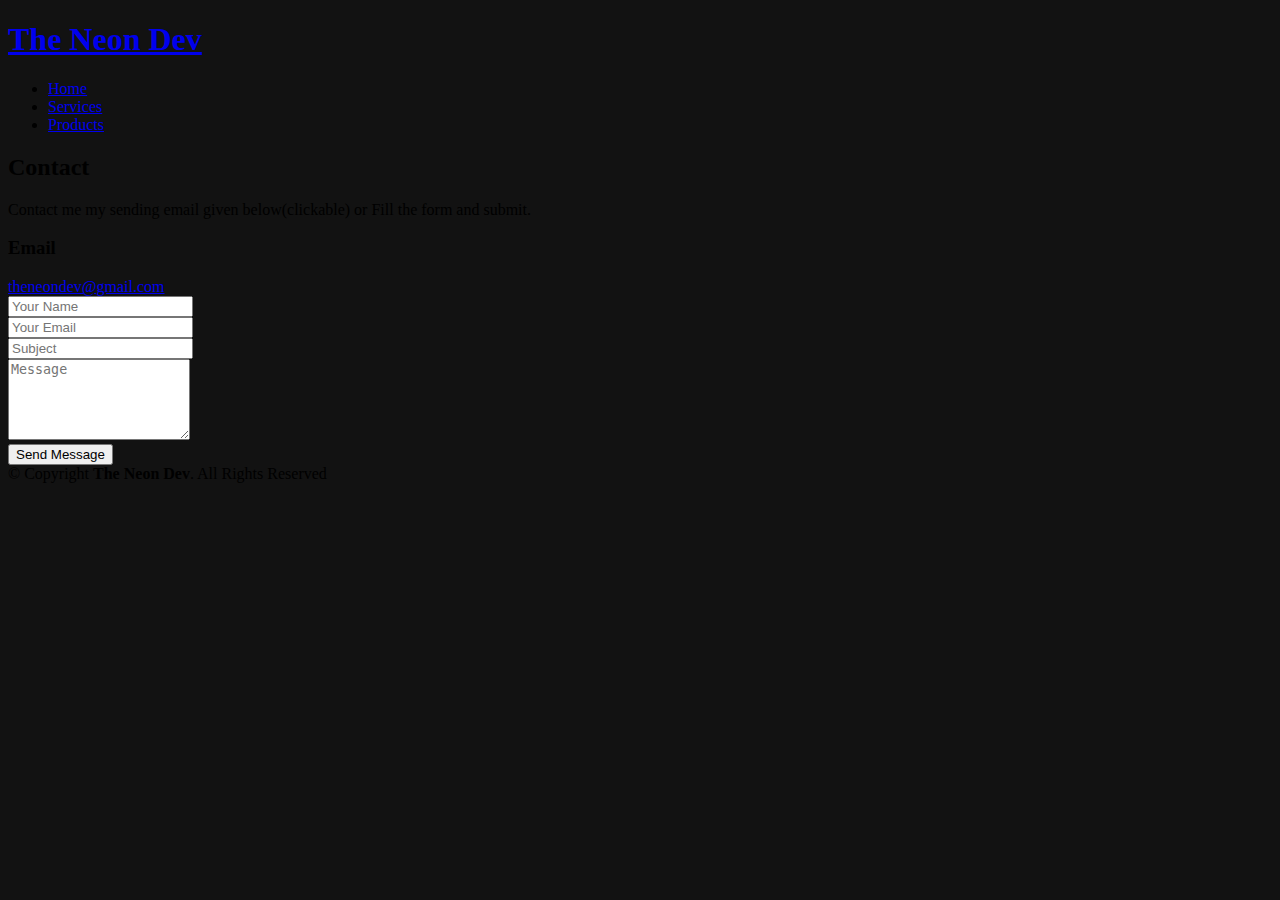
==== contact.html @ 3e9ec2cb "improved design" ====
<!DOCTYPE html>
<html lang="en">
  <head>
    <meta charset="utf-8" />
    <meta content="width=device-width, initial-scale=1.0" name="viewport" />

    <title>Contact</title>
    <meta content="" name="description" />
    <meta content="" name="keywords" />

    <!-- Favicons -->
    <link href="assets/img/favicon.png" rel="icon" />
    <link href="assets/img/apple-touch-icon.png" rel="apple-touch-icon" />

    <!-- Google Fonts -->
    <link
      href="https://fonts.googleapis.com/css?family=Open+Sans:300,300i,400,400i,600,600i,700,700i|Raleway:300,300i,400,400i,500,500i,600,600i,700,700i|Poppins:300,300i,400,400i,500,500i,600,600i,700,700i"
      rel="stylesheet"
    />

    <!-- Vendor CSS Files -->
    <link href="assets/vendor/aos/aos.css" rel="stylesheet" />
    <link
      href="assets/vendor/bootstrap/css/bootstrap.min.css"
      rel="stylesheet"
    />
    <link
      href="assets/vendor/bootstrap-icons/bootstrap-icons.css"
      rel="stylesheet"
    />
    <link href="assets/vendor/boxicons/css/boxicons.min.css" rel="stylesheet" />
    <link
      href="assets/vendor/glightbox/css/glightbox.min.css"
      rel="stylesheet"
    />
    <link href="assets/vendor/swiper/swiper-bundle.min.css" rel="stylesheet" />

    <!--CSS File -->
    <link href="assets/css/style.css" rel="stylesheet" />
    <link rel="stylesheet" href="assets/css/custom.css" />
  </head>
  <body style="background-color: #121212">
    <!-- ======= Header ======= -->
    <header id="header" class="fixed-top header-transparent">
      <div class="container d-flex align-items-center justify-content-between">
        <div class="logo">
          <h1 class="text-light">
            <a href="index.html"><span>The Neon Dev</span></a>
          </h1>
          <!-- Uncomment below if you prefer to use an image logo -->
          <!-- <a href="index.html"><img src="assets/img/logo.png" alt="" class="img-fluid"></a>-->
        </div>

        <nav id="navbar" class="navbar">
          <ul>
            <li>
              <a class="nav-link scrollto active" href="index.html">Home</a>
            </li>
            <li>
              <a class="nav-link scrollto" href="index.html#services"
                >Services</a
              >
            </li>
            <li>
              <a class="nav-link scrollto" href="index.html#portfolio"
                >Products</a
              >
            </li>
          </ul>
          <i class="bi bi-list mobile-nav-toggle"></i>
        </nav>
        <!-- .navbar -->
      </div>
    </header>
    <!-- End Header -->

    <main id="main">
      <!-- ======= Contact Section =======  -->

      <section id="contact" class="contact section-bg">
        <div class="container" data-aos="fade-up">
          <div class="section-title">
            <h2>Contact</h2>
            <p id="PContact-t">
              Contact me my sending email given below(clickable) or Fill the
              form and submit.
            </p>
          </div>

          <div class="row justify-content-center">
            <div class="col-lg-3 col-md-6">
              <div class="info-box mb-4">
                <i class="bx bx-envelope"></i>
                <h3 id="PContact">Email</h3>
                <a href="mailto:theneondev@gmail.com" id="PContact"
                  >theneondev@gmail.com</a
                >
              </div>
            </div>
          </div>

          <div class="row justify-content-center">
            <div class="col-md-8">
              <form
                action="https://api.web3forms.com/submit"
                method="post"
                class="email-form"
              >
                <input
                  type="hidden"
                  name="apikey"
                  value="3ccc0ac6-bb37-4a5a-ae62-5e3f9e2678a1"
                />

                <div class="row">
                  <div class="form-group mt-3 text-center">
                    <input
                      type="text"
                      name="name"
                      id="name"
                      placeholder="Your Name"
                      required
                    />
                  </div>
                  <div class="form-group mt-3 text-center">
                    <input
                      type="email"
                      name="email"
                      id="email"
                      placeholder="Your Email"
                      required
                    />
                  </div>
                </div>
                <div class="form-group mt-3 text-center">
                  <input
                    type="text"
                    name="subject"
                    id="subject"
                    placeholder="Subject"
                    required
                  />
                </div>
                <div class="form-group mt-3 mb-3 text-center">
                  <textarea
                    name="message"
                    rows="5"
                    placeholder="Message"
                    required
                  ></textarea>
                </div>

                <input
                  type="hidden"
                  name="redirect"
                  value="https://web3forms.com/success"
                />

                <div class="text-center">
                  <button type="submit">Send Message</button>
                </div>
              </form>
            </div>
          </div>
        </div>
      </section>
      <!--End Contact Section -->
    </main>

    <!-- ======= Footer ======= -->
    <footer id="footer">
      <div class="container">
        <div class="copyright">
          &copy; Copyright <strong><span>The Neon Dev</span></strong
          >. All Rights Reserved
        </div>
      </div>
    </footer>
    <!-- End Footer -->

    <a
      href="#"
      class="back-to-top d-flex align-items-center justify-content-center"
      ><i class="bi bi-arrow-up-short"></i
    ></a>

    <!-- Vendor JS Files -->
    <script src="assets/vendor/purecounter/purecounter.js"></script>
    <script src="assets/vendor/aos/aos.js"></script>
    <script src="assets/vendor/bootstrap/js/bootstrap.bundle.min.js"></script>
    <script src="assets/vendor/glightbox/js/glightbox.min.js"></script>
    <script src="assets/vendor/isotope-layout/isotope.pkgd.min.js"></script>
    <script src="assets/vendor/swiper/swiper-bundle.min.js"></script>
    <script src="assets/vendor/php-email-form/validate.js"></script>

    <!-- Template Main JS File -->
    <script src="assets/js/main.js"></script>
  </body>
</html>
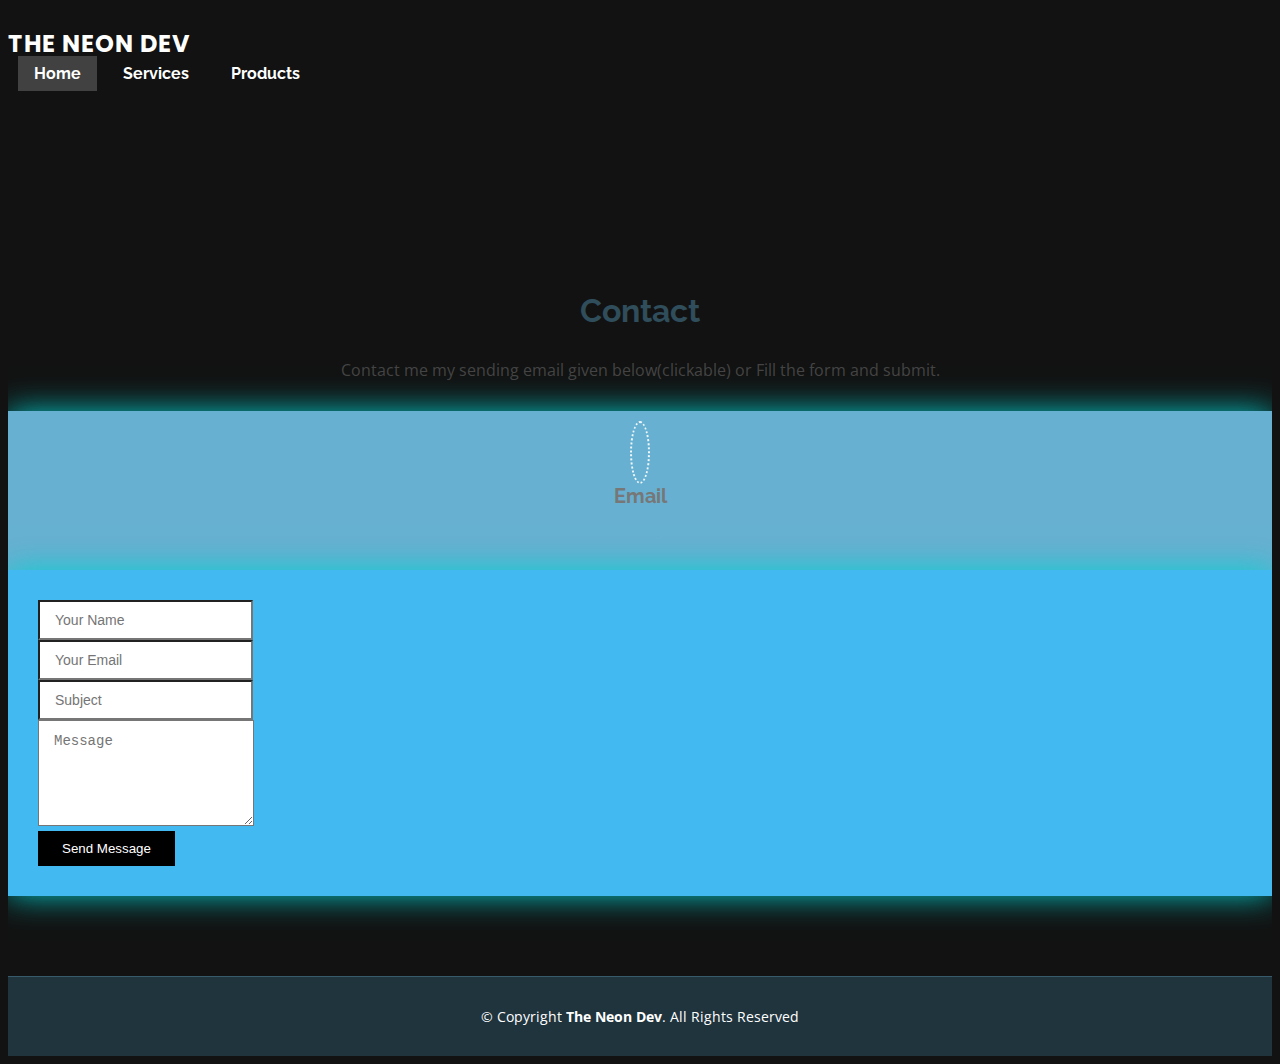
==== commit 3d098fee: "fixed contact form" ====
--- a/contact.html
+++ b/contact.html
@@ -1,199 +1,169 @@
 <!DOCTYPE html>
 <html lang="en">
-  <head>
-    <meta charset="utf-8" />
-    <meta content="width=device-width, initial-scale=1.0" name="viewport" />
 
-    <title>Contact</title>
-    <meta content="" name="description" />
-    <meta content="" name="keywords" />
+<head>
+  <meta charset="utf-8" />
+  <meta content="width=device-width, initial-scale=1.0" name="viewport" />
 
-    <!-- Favicons -->
-    <link href="assets/img/favicon.png" rel="icon" />
-    <link href="assets/img/apple-touch-icon.png" rel="apple-touch-icon" />
+  <title>Contact</title>
+  <meta content="" name="description" />
+  <meta content="" name="keywords" />
 
-    <!-- Google Fonts -->
-    <link
-      href="https://fonts.googleapis.com/css?family=Open+Sans:300,300i,400,400i,600,600i,700,700i|Raleway:300,300i,400,400i,500,500i,600,600i,700,700i|Poppins:300,300i,400,400i,500,500i,600,600i,700,700i"
-      rel="stylesheet"
-    />
+  <!-- Favicons -->
+  <link href="assets/img/favicon.png" rel="icon" />
+  <link href="assets/img/apple-touch-icon.png" rel="apple-touch-icon" />
 
-    <!-- Vendor CSS Files -->
-    <link href="assets/vendor/aos/aos.css" rel="stylesheet" />
-    <link
-      href="assets/vendor/bootstrap/css/bootstrap.min.css"
-      rel="stylesheet"
-    />
-    <link
-      href="assets/vendor/bootstrap-icons/bootstrap-icons.css"
-      rel="stylesheet"
-    />
-    <link href="assets/vendor/boxicons/css/boxicons.min.css" rel="stylesheet" />
-    <link
-      href="assets/vendor/glightbox/css/glightbox.min.css"
-      rel="stylesheet"
-    />
-    <link href="assets/vendor/swiper/swiper-bundle.min.css" rel="stylesheet" />
+  <!-- Google Fonts -->
+  <link
+    href="https://fonts.googleapis.com/css?family=Open+Sans:300,300i,400,400i,600,600i,700,700i|Raleway:300,300i,400,400i,500,500i,600,600i,700,700i|Poppins:300,300i,400,400i,500,500i,600,600i,700,700i"
+    rel="stylesheet" />
 
-    <!--CSS File -->
-    <link href="assets/css/style.css" rel="stylesheet" />
-    <link rel="stylesheet" href="assets/css/custom.css" />
-  </head>
-  <body style="background-color: #121212">
-    <!-- ======= Header ======= -->
-    <header id="header" class="fixed-top header-transparent">
-      <div class="container d-flex align-items-center justify-content-between">
-        <div class="logo">
-          <h1 class="text-light">
-            <a href="index.html"><span>The Neon Dev</span></a>
-          </h1>
-          <!-- Uncomment below if you prefer to use an image logo -->
-          <!-- <a href="index.html"><img src="assets/img/logo.png" alt="" class="img-fluid"></a>-->
+  <!-- Vendor CSS Files -->
+  <link href="assets/vendor/aos/aos.css" rel="stylesheet" />
+  <link href="assets/vendor/bootstrap/css/bootstrap.min.css" rel="stylesheet" />
+  <link href="assets/vendor/bootstrap-icons/bootstrap-icons.css" rel="stylesheet" />
+  <link href="assets/vendor/boxicons/css/boxicons.min.css" rel="stylesheet" />
+  <link href="assets/vendor/glightbox/css/glightbox.min.css" rel="stylesheet" />
+  <link href="assets/vendor/swiper/swiper-bundle.min.css" rel="stylesheet" />
+
+  <!--CSS File -->
+  <link href="assets/css/style.css" rel="stylesheet" />
+  <link rel="stylesheet" href="assets/css/custom.css" />
+</head>
+
+<body style="background-color: #121212">
+  <!-- ======= Header ======= -->
+  <header id="header" class="fixed-top header-transparent">
+    <div class="container d-flex align-items-center justify-content-between">
+      <div class="logo">
+        <h1 class="text-light">
+          <a href="index.html"><span>The Neon Dev</span></a>
+        </h1>
+        <!-- Uncomment below if you prefer to use an image logo -->
+        <!-- <a href="index.html"><img src="assets/img/logo.png" alt="" class="img-fluid"></a>-->
+      </div>
+
+      <nav id="navbar" class="navbar">
+        <ul>
+          <li>
+            <a class="nav-link scrollto active" href="index.html">Home</a>
+          </li>
+          <li>
+            <a class="nav-link scrollto" href="index.html#services">Services</a>
+          </li>
+          <li>
+            <a class="nav-link scrollto" href="index.html#portfolio">Products</a>
+          </li>
+        </ul>
+        <i class="bi bi-list mobile-nav-toggle"></i>
+      </nav>
+      <!-- .navbar -->
+    </div>
+  </header>
+  <!-- End Header -->
+
+  <main id="main">
+    <!-- ======= Contact Section =======  -->
+
+    <section id="contact" class="contact section-bg">
+      <div class="container" data-aos="fade-up">
+        <div class="section-title">
+          <h2>Contact</h2>
+          <p id="PContact-t">
+            Contact me my sending email given below(clickable) or Fill the
+            form and submit.
+          </p>
         </div>
 
-        <nav id="navbar" class="navbar">
-          <ul>
-            <li>
-              <a class="nav-link scrollto active" href="index.html">Home</a>
-            </li>
-            <li>
-              <a class="nav-link scrollto" href="index.html#services"
-                >Services</a
-              >
-            </li>
-            <li>
-              <a class="nav-link scrollto" href="index.html#portfolio"
-                >Products</a
-              >
-            </li>
-          </ul>
-          <i class="bi bi-list mobile-nav-toggle"></i>
-        </nav>
-        <!-- .navbar -->
-      </div>
-    </header>
-    <!-- End Header -->
-
-    <main id="main">
-      <!-- ======= Contact Section =======  -->
-
-      <section id="contact" class="contact section-bg">
-        <div class="container" data-aos="fade-up">
-          <div class="section-title">
-            <h2>Contact</h2>
-            <p id="PContact-t">
-              Contact me my sending email given below(clickable) or Fill the
-              form and submit.
-            </p>
-          </div>
-
-          <div class="row justify-content-center">
-            <div class="col-lg-3 col-md-6">
-              <div class="info-box mb-4">
-                <i class="bx bx-envelope"></i>
-                <h3 id="PContact">Email</h3>
-                <a href="mailto:theneondev@gmail.com" id="PContact"
-                  >theneondev@gmail.com</a
-                >
-              </div>
-            </div>
-          </div>
-
-          <div class="row justify-content-center">
-            <div class="col-md-8">
-              <form
-                action="https://api.web3forms.com/submit"
-                method="post"
-                class="email-form"
-              >
-                <input
-                  type="hidden"
-                  name="apikey"
-                  value="3ccc0ac6-bb37-4a5a-ae62-5e3f9e2678a1"
-                />
-
-                <div class="row">
-                  <div class="form-group mt-3 text-center">
-                    <input
-                      type="text"
-                      name="name"
-                      id="name"
-                      placeholder="Your Name"
-                      required
-                    />
-                  </div>
-                  <div class="form-group mt-3 text-center">
-                    <input
-                      type="email"
-                      name="email"
-                      id="email"
-                      placeholder="Your Email"
-                      required
-                    />
-                  </div>
-                </div>
-                <div class="form-group mt-3 text-center">
-                  <input
-                    type="text"
-                    name="subject"
-                    id="subject"
-                    placeholder="Subject"
-                    required
-                  />
-                </div>
-                <div class="form-group mt-3 mb-3 text-center">
-                  <textarea
-                    name="message"
-                    rows="5"
-                    placeholder="Message"
-                    required
-                  ></textarea>
-                </div>
-
-                <input
-                  type="hidden"
-                  name="redirect"
-                  value="https://web3forms.com/success"
-                />
-
-                <div class="text-center">
-                  <button type="submit">Send Message</button>
-                </div>
-              </form>
+        <div class="row justify-content-center">
+          <div class="col-lg-3 col-md-6">
+            <div class="info-box mb-4">
+              <i class="bx bx-envelope" style="color: black;"></i>
+              <h3 id="PContact">Email</h3>
+              <a href="mailto:theneondev@gmail.com" id="PContact">theneondev@gmail.com</a>
             </div>
           </div>
         </div>
-      </section>
-      <!--End Contact Section -->
-    </main>
+      </div>
 
-    <!-- ======= Footer ======= -->
-    <footer id="footer">
-      <div class="container">
-        <div class="copyright">
-          &copy; Copyright <strong><span>The Neon Dev</span></strong
-          >. All Rights Reserved
+      <div class="row  justify-content-center">
+
+
+
+        <div class="col-md-8 text-center">
+          <form action="https://api.web3forms.com/submit" method="post" class="email-form">
+            <input type="hidden" name="apikey" value="3ccc0ac6-bb37-4a5a-ae62-5e3f9e2678a1">
+            <div class="row">
+              <div class="form-group">
+                <input type="text" name="name" id="name" placeholder="Your Name" required>
+              </div>
+              <div class="form-group mt-3">
+                <input type="email" name="email" id="email" placeholder="Your Email" required>
+              </div>
+              <div class="form-group mt-3">
+                <input type="text" name="subject" id="subject" placeholder="Subject" required>
+              </div>
+              <div class="form-group mt-3 mb-3">
+                <textarea name="message" rows="5" placeholder="Message" required></textarea>
+              </div>
+              <input type="hidden" name="redirect" value="https://web3forms.com/success">
+              <div class="text-center"><button type="submit">Send Message</button></div>
+          </form>
         </div>
+
       </div>
-    </footer>
-    <!-- End Footer -->
 
-    <a
-      href="#"
-      class="back-to-top d-flex align-items-center justify-content-center"
-      ><i class="bi bi-arrow-up-short"></i
-    ></a>
+      </div>
+    </section>
+    <!--End Contact Section -->
+  </main>
 
-    <!-- Vendor JS Files -->
-    <script src="assets/vendor/purecounter/purecounter.js"></script>
-    <script src="assets/vendor/aos/aos.js"></script>
-    <script src="assets/vendor/bootstrap/js/bootstrap.bundle.min.js"></script>
-    <script src="assets/vendor/glightbox/js/glightbox.min.js"></script>
-    <script src="assets/vendor/isotope-layout/isotope.pkgd.min.js"></script>
-    <script src="assets/vendor/swiper/swiper-bundle.min.js"></script>
-    <script src="assets/vendor/php-email-form/validate.js"></script>
+  <!-- ======= Footer ======= -->
+  <footer id="footer">
+    <div class="container">
+      <div class="copyright">
+        &copy; Copyright <strong><span>The Neon Dev</span></strong>. All Rights Reserved
+      </div>
+    </div>
 
-    <!-- Template Main JS File -->
-    <script src="assets/js/main.js"></script>
-  </body>
-</html>
+    </div>
+  </footer><!-- End Footer -->
+
+  <a href="#" class="back-to-top d-flex align-items-center justify-content-center"><i
+      class="bi bi-arrow-up-short"></i></a>
+
+  <!-- Vendor JS Files -->
+  <script src="assets/vendor/purecounter/purecounter.js"></script>
+  <script src="assets/vendor/aos/aos.js"></script>
+  <script src="assets/vendor/bootstrap/js/bootstrap.bundle.min.js"></script>
+  <script src="assets/vendor/glightbox/js/glightbox.min.js"></script>
+  <script src="assets/vendor/isotope-layout/isotope.pkgd.min.js"></script>
+  <script src="assets/vendor/swiper/swiper-bundle.min.js"></script>
+  <script src="assets/vendor/php-email-form/validate.js"></script>
+
+  <!-- Template Main JS File -->
+  <script src="assets/js/main.js"></script>
+
+
+</body>
+
+</footer>
+<!-- End Footer -->
+
+<a href="#" class="back-to-top d-flex align-items-center justify-content-center"><i
+    class="bi bi-arrow-up-short"></i></a>
+
+<!-- Vendor JS Files -->
+<script src="assets/vendor/purecounter/purecounter.js"></script>
+<script src="assets/vendor/aos/aos.js"></script>
+<script src="assets/vendor/bootstrap/js/bootstrap.bundle.min.js"></script>
+<script src="assets/vendor/glightbox/js/glightbox.min.js"></script>
+<script src="assets/vendor/isotope-layout/isotope.pkgd.min.js"></script>
+<script src="assets/vendor/swiper/swiper-bundle.min.js"></script>
+<script src="assets/vendor/php-email-form/validate.js"></script>
+
+<!-- Template Main JS File -->
+<script src="assets/js/main.js"></script>
+</body>
+
+</html>--- a/assets/css/style.css
+++ b/assets/css/style.css
@@ -0,0 +1,1358 @@
+/**
+* Template Name: Squadfree - v4.7.0
+* Template URL: https://bootstrapmade.com/squadfree-free-bootstrap-template-creative/
+* Author: BootstrapMade.com
+* License: https://bootstrapmade.com/license/
+*/
+
+/*--------------------------------------------------------------
+# General
+--------------------------------------------------------------*/
+body {
+  font-family: "Open Sans", sans-serif;
+  color: #444444;
+}
+
+a {
+  text-decoration: none;
+  color: #67b0d1;
+}
+
+a:hover {
+  color: #8ec4dd;
+  text-decoration: none;
+}
+
+h1, h2, h3, h4, h5, h6 {
+  font-family: "Raleway", sans-serif;
+}
+
+#main {
+  margin-top: 90px;
+}
+
+/*--------------------------------------------------------------
+# Back to top button
+--------------------------------------------------------------*/
+.back-to-top {
+  position: fixed;
+  visibility: hidden;
+  opacity: 0;
+  right: 15px;
+  bottom: 15px;
+  z-index: 998;
+  background: #67b0d1;
+  width: 40px;
+  height: 40px;
+  border-radius: 50px;
+  transition: all 0.4s;
+}
+.back-to-top i {
+  font-size: 24px;
+  color: #fff;
+  line-height: 0;
+}
+.back-to-top:hover {
+  background: #86c0da;
+  color: #fff;
+}
+.back-to-top.active {
+  visibility: visible;
+  opacity: 1;
+}
+
+/*--------------------------------------------------------------
+# Disable aos animation delay on mobile devices
+--------------------------------------------------------------*/
+@media screen and (max-width: 768px) {
+  [data-aos-delay] {
+    transition-delay: 0 !important;
+  }
+}
+/*--------------------------------------------------------------
+# Header
+--------------------------------------------------------------*/
+#header {
+  transition: all 0.5s;
+  z-index: 997;
+  transition: all 0.5s;
+  padding: 24px 0;
+  background: rgba(103, 176, 209, 0.8);
+}
+#header.header-transparent {
+  background: transparent;
+}
+#header.header-scrolled {
+  background: rgba(55, 142, 181, 0.9);
+  padding: 12px;
+}
+#header .logo h1 {
+  font-size: 24px;
+  margin: 0;
+  line-height: 1;
+  font-weight: 700;
+  letter-spacing: 1px;
+  font-family: "Poppins", sans-serif;
+  text-transform: uppercase;
+}
+#header .logo h1 a, #header .logo h1 a:hover {
+  color: #fff;
+  text-decoration: none;
+}
+#header .logo img {
+  padding: 0;
+  margin: 0;
+  max-height: 40px;
+}
+@media (max-width: 768px) {
+  #header.header-scrolled {
+    padding: 15px 0;
+  }
+}
+
+/*--------------------------------------------------------------
+# Navigation Menu
+--------------------------------------------------------------*/
+/**
+* Desktop Navigation 
+*/
+.navbar {
+  padding: 0;
+}
+.navbar ul {
+  margin: 0;
+  padding: 0;
+  display: flex;
+  list-style: none;
+  align-items: center;
+}
+.navbar li {
+  position: relative;
+}
+.navbar a, .navbar a:focus {
+  display: flex;
+  align-items: center;
+  justify-content: space-between;
+  padding: 8px 16px;
+  margin-left: 10px;
+  font-family: "Raleway", sans-serif;
+  font-size: 16px;
+  font-weight: 700;
+  color: #fff;
+  white-space: nowrap;
+  transition: 0.3s;
+}
+.navbar a i, .navbar a:focus i {
+  font-size: 12px;
+  line-height: 0;
+  margin-left: 5px;
+}
+.navbar a:hover, .navbar .active, .navbar .active:focus, .navbar li:hover > a {
+  background: rgba(255, 255, 255, 0.2);
+}
+.navbar .dropdown ul {
+  display: block;
+  position: absolute;
+  left: 10px;
+  top: calc(100% + 30px);
+  margin: 0;
+  padding: 10px 0;
+  z-index: 99;
+  opacity: 0;
+  visibility: hidden;
+  background: #fff;
+  box-shadow: 0px 0px 30px rgba(127, 137, 161, 0.25);
+  transition: 0.3s;
+}
+.navbar .dropdown ul li {
+  min-width: 200px;
+}
+.navbar .dropdown ul a {
+  padding: 10px 20px;
+  font-size: 15px;
+  text-transform: none;
+  font-weight: 600;
+  color: #2f4d5a;
+}
+.navbar .dropdown ul a i {
+  font-size: 12px;
+}
+.navbar .dropdown ul a:hover, .navbar .dropdown ul .active:hover, .navbar .dropdown ul li:hover > a {
+  color: #67b0d1;
+}
+.navbar .dropdown:hover > ul {
+  opacity: 1;
+  top: 100%;
+  visibility: visible;
+}
+.navbar .dropdown .dropdown ul {
+  top: 0;
+  left: calc(100% - 30px);
+  visibility: hidden;
+}
+.navbar .dropdown .dropdown:hover > ul {
+  opacity: 1;
+  top: 0;
+  left: 100%;
+  visibility: visible;
+}
+@media (max-width: 1366px) {
+  .navbar .dropdown .dropdown ul {
+    left: -90%;
+  }
+  .navbar .dropdown .dropdown:hover > ul {
+    left: -100%;
+  }
+}
+
+/**
+* Mobile Navigation 
+*/
+.mobile-nav-toggle {
+  color: #fff;
+  font-size: 28px;
+  cursor: pointer;
+  display: none;
+  line-height: 0;
+  transition: 0.5s;
+}
+
+@media (max-width: 991px) {
+  .mobile-nav-toggle {
+    display: block;
+  }
+
+  .navbar ul {
+    display: none;
+  }
+}
+.navbar-mobile {
+  position: fixed;
+  overflow: hidden;
+  top: 0;
+  right: 0;
+  left: 0;
+  bottom: 0;
+  background: rgba(43, 111, 142, 0.9);
+  transition: 0.3s;
+}
+.navbar-mobile .mobile-nav-toggle {
+  position: absolute;
+  top: 15px;
+  right: 15px;
+}
+.navbar-mobile ul {
+  display: block;
+  position: absolute;
+  top: 55px;
+  right: 15px;
+  bottom: 15px;
+  left: 15px;
+  padding: 10px 0;
+  background-color: #fff;
+  overflow-y: auto;
+  transition: 0.3s;
+}
+.navbar-mobile a, .navbar-mobile a:focus {
+  padding: 10px 20px;
+  font-size: 15px;
+  color: #2f4d5a;
+}
+.navbar-mobile a:hover, .navbar-mobile .active, .navbar-mobile li:hover > a {
+  color: #67b0d1;
+}
+.navbar-mobile .getstarted, .navbar-mobile .getstarted:focus {
+  margin: 15px;
+}
+.navbar-mobile .dropdown ul {
+  position: static;
+  display: none;
+  margin: 10px 20px;
+  padding: 10px 0;
+  z-index: 99;
+  opacity: 1;
+  visibility: visible;
+  background: #fff;
+  box-shadow: 0px 0px 30px rgba(127, 137, 161, 0.25);
+}
+.navbar-mobile .dropdown ul li {
+  min-width: 200px;
+}
+.navbar-mobile .dropdown ul a {
+  padding: 10px 20px;
+}
+.navbar-mobile .dropdown ul a i {
+  font-size: 12px;
+}
+.navbar-mobile .dropdown ul a:hover, .navbar-mobile .dropdown ul .active:hover, .navbar-mobile .dropdown ul li:hover > a {
+  color: #67b0d1;
+}
+.navbar-mobile .dropdown > .dropdown-active {
+  display: block;
+}
+
+/*--------------------------------------------------------------
+# Hero Section
+--------------------------------------------------------------*/
+#hero {
+  width: 100%;
+  height: 100vh;
+  background: linear-gradient(rgba(55, 142, 181, 0.5), rgba(55, 142, 181, 0.2)), url("../img/hero-bg.jpg") top center;
+  background-size: cover;
+  position: relative;
+  margin-bottom: -90px;
+}
+#hero .hero-container {
+  position: absolute;
+  bottom: 0;
+  top: 0;
+  left: 0;
+  right: 0;
+  display: flex;
+  justify-content: center;
+  align-items: center;
+  flex-direction: column;
+  text-align: center;
+}
+#hero h1 {
+  margin: 0 0 10px 0;
+  font-size: 64px;
+  font-weight: 700;
+  line-height: 56px;
+  text-transform: uppercase;
+  color: #fff;
+  text-shadow: -1px 0 2px #2f4d5a;
+}
+#hero h2 {
+  color: #fff;
+  margin-bottom: 50px;
+  font-size: 20px;
+  text-transform: uppercase;
+  font-weight: 700;
+  text-shadow: -1px 0 2px #2f4d5a;
+}
+#hero .btn-get-started {
+  font-size: 36px;
+  display: inline-block;
+  padding: 4px 0;
+  border-radius: 50px;
+  transition: 0.3s ease-in-out;
+  margin: 10px;
+  width: 64px;
+  height: 64px;
+  text-align: center;
+  border: 2px solid #fff;
+  color: #fff;
+}
+#hero .btn-get-started:hover {
+  padding-top: 8px;
+  background: rgba(255, 255, 255, 0.15);
+}
+@media (min-width: 1024px) {
+  #hero {
+    background-attachment: fixed;
+  }
+}
+@media (max-width: 768px) {
+  #hero h1 {
+    font-size: 28px;
+    line-height: 36px;
+  }
+  #hero h2 {
+    font-size: 18px;
+    line-height: 24px;
+    margin-bottom: 30px;
+  }
+}
+
+/*--------------------------------------------------------------
+# Sections General
+--------------------------------------------------------------*/
+section {
+  padding: 60px 0;
+  overflow: hidden;
+}
+
+.section-bg {
+  background-color: #121212;
+}
+
+.section-title {
+  text-align: center;
+  padding-bottom: 30px;
+}
+.section-title h2 {
+  font-size: 32px;
+  font-weight: bold;
+  position: relative;
+  margin-bottom: 30px;
+  color: #2f4d5a;
+  z-index: 2;
+}
+.section-title h2::after {
+  content: "";
+  position: absolute;
+  left: 50%;
+  top: 50%;
+  transform: translate(-50%, -50%);
+  width: 122px;
+  height: 66px;
+  background: url(../img/section-title-bg.png) no-repeat;
+  z-index: -1;
+}
+.section-title p {
+  margin-bottom: 0;
+}
+
+/*--------------------------------------------------------------
+# Breadcrumbs
+--------------------------------------------------------------*/
+.breadcrumbs {
+  padding: 15px 0;
+  background-color: #f8fbfd;
+  min-height: 40px;
+}
+.breadcrumbs h2 {
+  font-size: 24px;
+  font-weight: 300;
+}
+.breadcrumbs ol {
+  display: flex;
+  flex-wrap: wrap;
+  list-style: none;
+  padding: 0;
+  margin: 0;
+  font-size: 14px;
+}
+.breadcrumbs ol li + li {
+  padding-left: 10px;
+}
+.breadcrumbs ol li + li::before {
+  display: inline-block;
+  padding-right: 10px;
+  color: #6c757d;
+  content: "/";
+}
+@media (max-width: 768px) {
+  .breadcrumbs .d-flex {
+    display: block !important;
+  }
+  .breadcrumbs ol {
+    display: block;
+  }
+  .breadcrumbs ol li {
+    display: inline-block;
+  }
+}
+
+/*--------------------------------------------------------------
+# Services
+--------------------------------------------------------------*/
+.services .icon-box {
+  padding: 30px;
+  position: relative;
+  background: rgb(226, 221, 221);
+  box-shadow: 0 0 29px 0 rgba(68, 88, 144, 0.12);
+  transition: all 0.3s ease-in-out;
+  border-radius: 8px;
+  z-index: 1;
+}
+.services .icon-box::before {
+  content: "";
+  position: absolute;
+  background: white;
+  right: 0;
+  left: 0;
+  bottom: 0;
+  top: 100%;
+  transition: all 0.3s;
+  z-index: -1;
+}
+.services .icon-box:hover::before {
+  background: #67b0d1;
+  top: 0;
+  border-radius: 0px;
+}
+.services .icon {
+  margin-bottom: 15px;
+}
+.services .icon i {
+  font-size: 48px;
+  line-height: 1;
+  color: #67b0d1;
+  transition: all 0.3s ease-in-out;
+}
+.services .title {
+  font-weight: 700;
+  margin-bottom: 15px;
+  font-size: 18px;
+}
+.services .title a {
+  color: #111;
+}
+.services .description {
+  font-size: 15px;
+  line-height: 28px;
+  margin-bottom: 0;
+}
+.services .icon-box:hover .title a, .services .icon-box:hover .description {
+  color: #fff;
+}
+.services .icon-box:hover .icon i {
+  color: #fff;
+}
+
+/*--------------------------------------------------------------
+# Counts
+--------------------------------------------------------------*/
+.counts {
+  padding-bottom: 30px;
+}
+.counts .count-box {
+  padding: 30px;
+  width: 100%;
+}
+.counts .count-box i {
+  display: block;
+  font-size: 44px;
+  color: #67b0d1;
+  float: left;
+  line-height: 0;
+}
+.counts .count-box span {
+  font-size: 48px;
+  line-height: 40px;
+  display: block;
+  font-weight: 700;
+  color: #2f4d5a;
+  margin-left: 60px;
+}
+.counts .count-box p {
+  padding: 15px 0 0 0;
+  margin: 0 0 0 60px;
+  font-family: "Raleway", sans-serif;
+  font-size: 14px;
+  color: #49788c;
+}
+.counts .count-box a {
+  font-weight: 600;
+  display: block;
+  margin-top: 20px;
+  color: #49788c;
+  font-size: 15px;
+  font-family: "Poppins", sans-serif;
+  transition: ease-in-out 0.3s;
+}
+.counts .count-box a:hover {
+  color: #6e9fb4;
+}
+
+/*--------------------------------------------------------------
+# Cta
+--------------------------------------------------------------*/
+.cta {
+  background: linear-gradient(rgba(103, 176, 209, 0.8), rgba(103, 176, 209, 0.8)), url("../img/cta-bg.jpg") fixed center center;
+  background-size: cover;
+  padding: 60px 0;
+}
+.cta h3 {
+  color: #fff;
+  font-size: 28px;
+  font-weight: 700;
+}
+.cta p {
+  color: #fff;
+}
+.cta .cta-btn {
+  font-family: "Raleway", sans-serif;
+  text-transform: uppercase;
+  font-weight: 500;
+  font-size: 16px;
+  letter-spacing: 1px;
+  display: inline-block;
+  padding: 8px 28px;
+  border-radius: 25px;
+  transition: 0.5s;
+  margin-top: 10px;
+  border: 2px solid rgba(255, 255, 255, 0.5);
+  color: #fff;
+}
+.cta .cta-btn:hover {
+  border-color: #fff;
+}
+
+/*--------------------------------------------------------------
+# Portfolio
+--------------------------------------------------------------*/
+.portfolio .portfolio-item {
+  margin-bottom: 30px;
+}
+.portfolio #portfolio-flters {
+  padding: 0;
+  margin: 0 auto 35px auto;
+  list-style: none;
+  text-align: center;
+  background: #ecf5f9;
+  border-radius: 50px;
+  padding: 2px 15px;
+}
+.portfolio #portfolio-flters li {
+  cursor: pointer;
+  display: inline-block;
+  padding: 10px 15px 8px 15px;
+  font-size: 14px;
+  font-weight: 600;
+  line-height: 1;
+  text-transform: uppercase;
+  color: #2f4d5a;
+  margin-bottom: 5px;
+  transition: all 0.3s ease-in-out;
+}
+.portfolio #portfolio-flters li:hover, .portfolio #portfolio-flters li.filter-active {
+  color: #67b0d1;
+}
+.portfolio #portfolio-flters li:last-child {
+  margin-right: 0;
+}
+.portfolio .portfolio-wrap {
+  transition: 0.3s;
+  position: relative;
+  overflow: hidden;
+  z-index: 1;
+}
+.portfolio .portfolio-wrap::before {
+  content: "";
+  background: rgba(255, 255, 255, 0.5);
+  position: absolute;
+  left: 0;
+  right: 0;
+  top: 0;
+  bottom: 0;
+  transition: all ease-in-out 0.3s;
+  z-index: 2;
+  opacity: 0;
+}
+.portfolio .portfolio-wrap .portfolio-links {
+  opacity: 1;
+  left: 0;
+  right: 0;
+  bottom: -60px;
+  z-index: 3;
+  position: absolute;
+  transition: all ease-in-out 0.3s;
+  display: flex;
+  justify-content: center;
+}
+.portfolio .portfolio-wrap .portfolio-links a {
+  color: #fff;
+  font-size: 28px;
+  text-align: center;
+  background: rgba(103, 176, 209, 0.75);
+  transition: 0.3s;
+  width: 50%;
+}
+.portfolio .portfolio-wrap .portfolio-links a:hover {
+  background: rgba(103, 176, 209, 0.95);
+}
+.portfolio .portfolio-wrap .portfolio-links a + a {
+  border-left: 1px solid #8ec4dd;
+}
+.portfolio .portfolio-wrap:hover::before {
+  top: 0;
+  left: 0;
+  right: 0;
+  bottom: 0;
+  opacity: 1;
+}
+.portfolio .portfolio-wrap:hover .portfolio-links {
+  opacity: 1;
+  bottom: 0;
+}
+
+/*--------------------------------------------------------------
+# Portfolio Details
+--------------------------------------------------------------*/
+.portfolio-details {
+  padding-top: 40px;
+}
+.portfolio-details .portfolio-details-slider img {
+  width: 100%;
+}
+.portfolio-details .portfolio-details-slider .swiper-pagination {
+  margin-top: 20px;
+  position: relative;
+}
+.portfolio-details .portfolio-details-slider .swiper-pagination .swiper-pagination-bullet {
+  width: 12px;
+  height: 12px;
+  background-color: #fff;
+  opacity: 1;
+  border: 1px solid #67b0d1;
+}
+.portfolio-details .portfolio-details-slider .swiper-pagination .swiper-pagination-bullet-active {
+  background-color: #67b0d1;
+}
+.portfolio-details .portfolio-info {
+  padding: 30px;
+  box-shadow: 0px 0 30px rgba(47, 77, 90, 0.08);
+}
+.portfolio-details .portfolio-info h3 {
+  font-size: 22px;
+  font-weight: 700;
+  margin-bottom: 20px;
+  padding-bottom: 20px;
+  border-bottom: 1px solid #eee;
+}
+.portfolio-details .portfolio-info ul {
+  list-style: none;
+  padding: 0;
+  font-size: 15px;
+}
+.portfolio-details .portfolio-info ul li + li {
+  margin-top: 10px;
+}
+.portfolio-details .portfolio-description {
+  padding-top: 30px;
+}
+.portfolio-details .portfolio-description h2 {
+  font-size: 26px;
+  font-weight: 700;
+  margin-bottom: 20px;
+}
+.portfolio-details .portfolio-description p {
+  padding: 0;
+}
+
+/*--------------------------------------------------------------
+# Testimonials
+--------------------------------------------------------------*/
+.testimonials .testimonials-carousel, .testimonials .testimonials-slider {
+  overflow: hidden;
+}
+.testimonials .testimonials-carousel, .testimonials .testimonials-slider {
+  overflow: hidden;
+}
+.testimonials .testimonial-item {
+  box-sizing: content-box;
+  text-align: center;
+  min-height: 320px;
+}
+.testimonials .testimonial-item .testimonial-img {
+  width: 90px;
+  border-radius: 50%;
+  margin: 0 auto;
+}
+.testimonials .testimonial-item h3 {
+  font-size: 18px;
+  font-weight: bold;
+  margin: 10px 0 5px 0;
+  color: #111;
+}
+.testimonials .testimonial-item h4 {
+  font-size: 14px;
+  color: #999;
+  margin: 0;
+}
+.testimonials .testimonial-item .quote-icon-left, .testimonials .testimonial-item .quote-icon-right {
+  color: #d5e9f2;
+  font-size: 26px;
+}
+.testimonials .testimonial-item .quote-icon-left {
+  display: inline-block;
+  left: -5px;
+  position: relative;
+}
+.testimonials .testimonial-item .quote-icon-right {
+  display: inline-block;
+  right: -5px;
+  position: relative;
+  top: 10px;
+}
+.testimonials .testimonial-item p {
+  font-style: italic;
+  margin: 0 15px 15px 15px;
+  padding: 20px;
+  background: #fff;
+  position: relative;
+  margin-bottom: 35px;
+  border-radius: 6px;
+  box-shadow: 0px 2px 15px rgba(0, 0, 0, 0.1);
+}
+.testimonials .testimonial-item p::after {
+  content: "";
+  width: 0;
+  height: 0;
+  border-top: 20px solid #fff;
+  border-right: 20px solid transparent;
+  border-left: 20px solid transparent;
+  position: absolute;
+  bottom: -20px;
+  left: calc(50% - 20px);
+}
+.testimonials .swiper-pagination {
+  margin-top: 20px;
+  position: relative;
+}
+.testimonials .swiper-pagination .swiper-pagination-bullet {
+  width: 12px;
+  height: 12px;
+  background-color: #fff;
+  opacity: 1;
+  border: 1px solid #67b0d1;
+}
+.testimonials .swiper-pagination .swiper-pagination-bullet-active {
+  background-color: #67b0d1;
+}
+
+/*--------------------------------------------------------------
+# Team
+--------------------------------------------------------------*/
+.team .member {
+  text-align: center;
+  margin-bottom: 80px;
+  position: relative;
+}
+.team .member .pic {
+  overflow: hidden;
+}
+.team .member .member-info {
+  position: absolute;
+  top: 85%;
+  left: 20px;
+  right: 20px;
+  background: #fff;
+  padding: 20px 0;
+  color: #2f4d5a;
+  box-shadow: 0px 2px 15px rgba(0, 0, 0, 0.1);
+  max-height: 95px;
+  overflow: hidden;
+  transition: max-height 0.5s ease-in-out;
+}
+.team .member:hover .member-info {
+  max-height: 300px;
+}
+.team .member h4 {
+  font-weight: 700;
+  margin-bottom: 10px;
+  font-size: 16px;
+  color: #2f4d5a;
+  position: relative;
+  padding-bottom: 10px;
+}
+.team .member h4::after {
+  content: "";
+  position: absolute;
+  display: block;
+  width: 50px;
+  height: 1px;
+  background: #b1cbd7;
+  bottom: 0;
+  left: calc(50% - 25px);
+}
+.team .member span {
+  font-style: italic;
+  display: block;
+  font-size: 13px;
+}
+.team .member .social {
+  margin-top: 15px;
+}
+.team .member .social a {
+  transition: color 0.3s;
+  color: #52869d;
+}
+.team .member .social a:hover {
+  color: #67b0d1;
+}
+.team .member .social i {
+  font-size: 16px;
+  margin: 0 2px;
+}
+@media (max-width: 992px) {
+  .team .member {
+    margin-bottom: 110px;
+  }
+}
+
+/*--------------------------------------------------------------
+# Contact
+--------------------------------------------------------------*/
+.contact {
+  padding-bottom: 80px;
+}
+.contact .info-box {
+  color: #ffffff;
+  background: #67b0d1;
+  text-align: center;
+  box-shadow: 0 0 30px rgba(3, 209, 209, 0.932);
+  padding: 20px 0 30px 0;
+}
+.contact .info-box i {
+  font-size: 32px;
+  color: #67b0d1;
+  border-radius: 50%;
+  padding: 8px;
+  border: 2px dotted #f0f7fa;
+}
+.contact .info-box h3 {
+  font-size: 20px;
+  color: #777777;
+  font-weight: 700;
+  margin: 10px 0;
+}
+.contact .info-box p {
+  padding: 0;
+  line-height: 24px;
+  font-size: 14px;
+  margin-bottom: 0;
+}
+.contact .email-form {
+  box-shadow: 0 0 30px rgba(3, 209, 209, 0.932);
+  padding: 30px;
+  background: #42baf1;
+}
+.contact .email-form .error-message {
+  display: none;
+  color: rgb(233, 12, 12);
+  background: #000000;
+  text-align: left;
+  padding: 15px;
+  font-weight: 600;
+}
+.contact .email-form .error-message br + br {
+  margin-top: 25px;
+}
+.contact .email-form .sent-message {
+  display: none;
+  color: #fff;
+  background: #18d26e;
+  text-align: center;
+  padding: 15px;
+  font-weight: 600;
+}
+.contact .email-form .loading {
+  display: none;
+  background: rgb(0, 0, 0);
+  text-align: center;
+  padding: 15px;
+}
+.contact .email-form .loading:before {
+  content: "";
+  display: inline-block;
+  border-radius: 50%;
+  width: 24px;
+  height: 24px;
+  margin: 0 10px -6px 0;
+  border: 3px solid #18d26e;
+  border-top-color: rgb(0, 0, 0);
+  -webkit-animation: animate-loading 1s linear infinite;
+  animation: animate-loading 1s linear infinite;
+}
+.contact .email-form input, .contact .email-form textarea {
+  border-radius: 0;
+  box-shadow: none;
+  font-size: 14px;
+}
+.contact .email-form input::focus, .contact .email-form textarea::focus {
+  background-color: #67b0d1;
+}
+.contact .email-form input {
+  padding: 10px 15px;
+}
+.contact .email-form textarea {
+  padding: 12px 15px;
+}
+.contact .email-form button[type=submit] {
+  background: #000000;
+  border: 0;
+  padding: 10px 24px;
+  color: rgb(255, 255, 255);
+  transition: 0.4s;
+}
+.contact .email-form button[type=submit]:hover {
+  background: #0dc4a5;
+}
+@-webkit-keyframes animate-loading {
+  0% {
+    transform: rotate(0deg);
+  }
+  100% {
+    transform: rotate(360deg);
+  }
+}
+@keyframes animate-loading {
+  0% {
+    transform: rotate(0deg);
+  }
+  100% {
+    transform: rotate(360deg);
+  }
+}
+
+/*--------------------------------------------------------------
+# Footer
+--------------------------------------------------------------*/
+#footer {
+  background: rgba(32,52,61,1);
+  padding: 0 0 30px 0;
+  color: #fff;
+  font-size: 14px;
+}
+#footer .footer-top {
+  padding: 60px 0 30px 0;
+}
+#footer .footer-top .footer-info {
+  margin-top: -90px;
+  margin-bottom: 15px;
+  background: white;
+  color: #2f4d5a;
+  border-top: 4px solid #67b0d1;
+  text-align: center;
+  padding: 30px 20px;
+}
+#footer .footer-top .footer-info h3 {
+  font-size: 24px;
+  margin: 0 0 20px 0;
+  padding: 2px 0 2px 0;
+  line-height: 1;
+  font-weight: 700;
+}
+#footer .footer-top .footer-info p {
+  font-size: 14px;
+  line-height: 24px;
+  margin-bottom: 0;
+  font-family: "Raleway", sans-serif;
+}
+#footer .footer-top .social-links a {
+  font-size: 18px;
+  display: inline-block;
+  background: #2f4d5a;
+  color: #fff;
+  line-height: 1;
+  padding: 8px 0;
+  margin-right: 4px;
+  border-radius: 50%;
+  text-align: center;
+  width: 36px;
+  height: 36px;
+  transition: 0.3s;
+}
+#footer .footer-top .social-links a:hover {
+  background: #67b0d1;
+  color: #fff;
+  text-decoration: none;
+}
+#footer .footer-top h4 {
+  font-size: 16px;
+  font-weight: 600;
+  color: #fff;
+  position: relative;
+  padding-bottom: 12px;
+}
+#footer .footer-top .footer-links {
+  margin-bottom: 30px;
+}
+#footer .footer-top .footer-links ul {
+  list-style: none;
+  padding: 0;
+  margin: 0;
+}
+#footer .footer-top .footer-links ul i {
+  padding-right: 2px;
+  color: #b5d9e9;
+  font-size: 18px;
+  line-height: 1;
+}
+#footer .footer-top .footer-links ul li {
+  padding: 10px 0;
+  display: flex;
+  align-items: center;
+}
+#footer .footer-top .footer-links ul li:first-child {
+  padding-top: 0;
+}
+#footer .footer-top .footer-links ul a {
+  color: #fff;
+  transition: 0.3s;
+  display: inline-block;
+  line-height: 1;
+}
+#footer .footer-top .footer-links ul a:hover {
+  color: #a2cfe3;
+}
+#footer .footer-top .footer-newsletter form {
+  margin-top: 30px;
+  background: #fff;
+  padding: 6px 10px;
+  position: relative;
+  border-radius: 4;
+}
+#footer .footer-top .footer-newsletter form input[type=email] {
+  border: 0;
+  padding: 4px;
+  width: calc(100% - 110px);
+}
+#footer .footer-top .footer-newsletter form input[type=submit] {
+  position: absolute;
+  top: 0;
+  right: 0;
+  bottom: 0;
+  border: 0;
+  background: none;
+  font-size: 16px;
+  padding: 0 20px;
+  background: #67b0d1;
+  color: #fff;
+  transition: 0.3s;
+  border-radius: 4;
+}
+#footer .footer-top .footer-newsletter form input[type=submit]:hover {
+  background: #409cc5;
+}
+#footer .copyright {
+  border-top: 1px solid #385b6b;
+  text-align: center;
+  padding-top: 30px;
+}
+#footer .credits {
+  padding-top: 10px;
+  text-align: center;
+  font-size: 13px;
+  color: #fff;
+}
+@media (max-width: 575px) {
+  #footer .footer-top .footer-info {
+    margin: -20px 0 30px 0;
+  }
+}
+
+footer {
+  background-image: linear-gradient(rgb(7, 34, 79),black);
+  bottom: 0;
+}
+
+.footer-content {
+  color: white;
+}
+
+.main-content {
+  display: flex;
+  flex-wrap: wrap;
+  justify-content: space-around;
+  padding: 20px;
+}
+
+.about {
+  max-width: 30%;
+}
+
+.quick-links > li,
+.contact-details > li {
+  list-style-type: none;
+  font-family: "Raleway", sans-serif;
+  line-height: 30px;
+}
+
+.text {
+  color: #b3b3b3;
+}
+
+.quick-links > li > a {
+  text-decoration: none;
+  color: #b3b3b3;
+}
+
+.quick-links > li > a:hover {
+  color: #fd7014;
+}
+
+.copyright-content {
+  margin-top: 50px;
+  text-align: center;
+}
+
+.copyright-content > p > a {
+  color: #fd7014;
+  text-decoration: none;
+}
+/* Toggle Switch styling starts here */
+.checkbox {
+  opacity: 0;
+  position: absolute;
+}
+
+.label {
+  width: 44px;
+  height: 20px;
+  background-color:white;
+  border: 0.8px solid #4C4C4C;
+  display: flex;
+  border-radius:50px;
+  align-items: center;
+  justify-content: space-between;
+  padding: 5px;
+  position: relative;
+  transform: scale(1.5);
+}
+
+.ball {
+  width: 14px;
+  height: 14px;
+  background-color: white;
+  position: absolute;
+  top: 2px;
+  left: 2px;
+  border: 1px solid #4C4C4C;
+  border-radius: 50%;
+  transition: transform 0.2s linear;
+}
+
+/*  target the elemenent after the label*/
+.checkbox:checked + .label .ball{
+  transform: translateX(24px);
+}
+
+.bi-moon {
+  color: black;
+}
+
+.bi-sun {
+  color: white;
+}
+/* Toggle Switch styling ends here */
+
+/* dark mode styling starts here */
+.dark-mode{
+  background-color: black;
+  color: white;
+}
+.dark-nav{
+  background-color: black;
+}
+.dark-anchor-tag{
+  color: white;
+}
+.dark-card{
+  background-color: #121212;
+}
+.dark-card-2{
+  background-color: black;
+}
+/* dark mode styling ends here */
+
+.WhyToJoin{
+  display: flex;
+  flex-direction: row;
+  justify-content: space-evenly;
+}
+
+@media screen and (min-width: 601px) and (max-width: 604px){
+  .WeOffers ul {
+    font-size: 15px;
+  }
+}
+
+@media screen and (max-width: 600px) {
+  .WhyToJoin{
+    display: flex;
+    flex-direction: row;
+    justify-content: center;
+  }
+
+  .WhyToJoin > .image {
+    display: none;
+  }
+
+  .mobile-view > li {
+    font-size: small;
+    line-height: 15px;
+    margin-top: 18px;
+  }
+
+  .accordion {
+    width: 90% !important;
+    margin: auto;
+  }
+
+  .contact-us-image {
+    max-width: 100%;
+    margin-top: 20px;
+  }
+
+  .about {
+    max-width: 80%;
+  }
+}
+
+.social{
+  margin-top: 50px;
+  padding:5px;
+}
+
+.social h4{
+  font-family: "Raleway", sans-serif;
+  text-align: center!important;
+}
+
+.fa:hover {
+  opacity: 0.9;
+  color:#fd7014;
+}
+
+.fa-linkedin {
+  color: white;
+}
+
+.fa-linkedin:hover{
+  color:#fd7014;
+}
+
+.fa-discord {
+  color: white;
+}
+
+.fa-discord:hover{
+  color: #fd7014;
+}
+
+.fa-youtube {
+  color: white;
+}
+
+.fa-youtube:hover{
+  color:#fd7014;
+}
+.fa-telegram {
+  color: white;
+}
+
+.fa-telegram:hover{
+  color:#fd7014;
+}
+
+.fa-github {
+  color: white;
+}
+
+.fa-github:hover{
+  color:#fd7014;
+}
+
+.fa-instagram {
+  color: white;
+}
+
+.fa-instagram:hover{
+  color:#fd7014;
+}
+.fa {
+    padding: 20px;
+    font-size: 15px;
+    width: 20px;
+    text-decoration: none;
+    margin: 5px 20px;
+}
+
+.soc1{
+  padding:5px;
+}
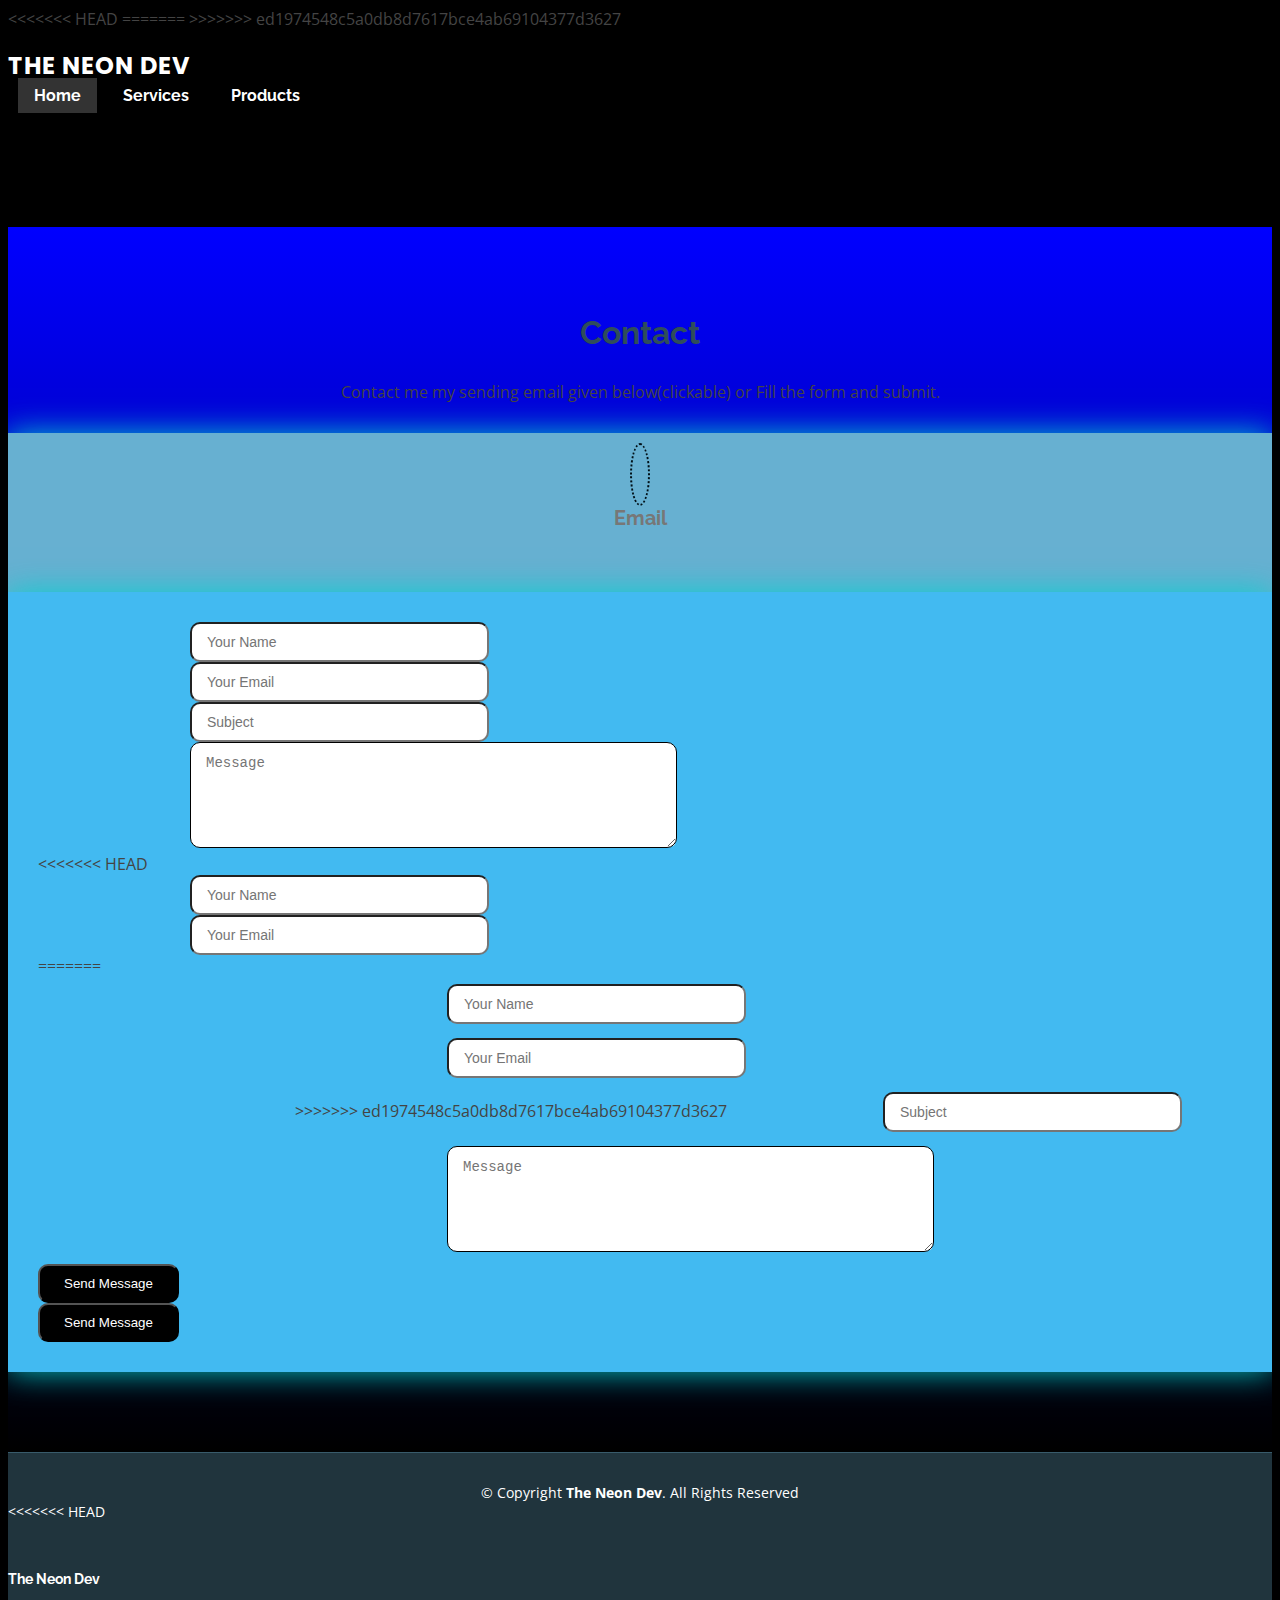
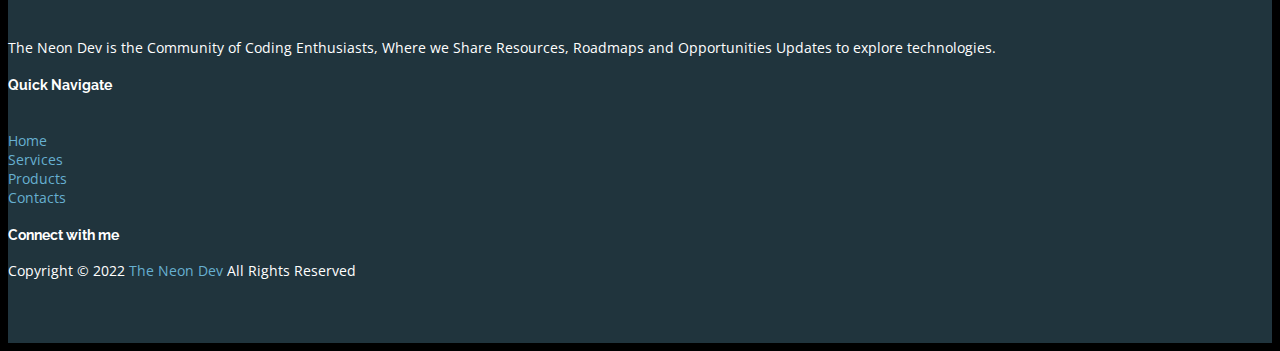
==== commit 298e5a5a: "Merge branch 'master' into master" ====
--- a/contact.html
+++ b/contact.html
@@ -1,136 +1,289 @@
 <!DOCTYPE html>
 <html lang="en">
-
-<head>
-  <meta charset="utf-8" />
-  <meta content="width=device-width, initial-scale=1.0" name="viewport" />
-
-  <title>Contact</title>
-  <meta content="" name="description" />
-  <meta content="" name="keywords" />
-
-  <!-- Favicons -->
-  <link href="assets/img/favicon.png" rel="icon" />
-  <link href="assets/img/apple-touch-icon.png" rel="apple-touch-icon" />
-
-  <!-- Google Fonts -->
-  <link
-    href="https://fonts.googleapis.com/css?family=Open+Sans:300,300i,400,400i,600,600i,700,700i|Raleway:300,300i,400,400i,500,500i,600,600i,700,700i|Poppins:300,300i,400,400i,500,500i,600,600i,700,700i"
-    rel="stylesheet" />
-
-  <!-- Vendor CSS Files -->
-  <link href="assets/vendor/aos/aos.css" rel="stylesheet" />
-  <link href="assets/vendor/bootstrap/css/bootstrap.min.css" rel="stylesheet" />
-  <link href="assets/vendor/bootstrap-icons/bootstrap-icons.css" rel="stylesheet" />
-  <link href="assets/vendor/boxicons/css/boxicons.min.css" rel="stylesheet" />
-  <link href="assets/vendor/glightbox/css/glightbox.min.css" rel="stylesheet" />
-  <link href="assets/vendor/swiper/swiper-bundle.min.css" rel="stylesheet" />
-
-  <!--CSS File -->
-  <link href="assets/css/style.css" rel="stylesheet" />
-  <link rel="stylesheet" href="assets/css/custom.css" />
-</head>
-
-<body style="background-color: #121212">
-  <!-- ======= Header ======= -->
-  <header id="header" class="fixed-top header-transparent">
-    <div class="container d-flex align-items-center justify-content-between">
-      <div class="logo">
-        <h1 class="text-light">
-          <a href="index.html"><span>The Neon Dev</span></a>
-        </h1>
-        <!-- Uncomment below if you prefer to use an image logo -->
-        <!-- <a href="index.html"><img src="assets/img/logo.png" alt="" class="img-fluid"></a>-->
+  <head>
+    <meta charset="utf-8" />
+    <meta content="width=device-width, initial-scale=1.0" name="viewport" />
+
+    <title>Contact</title>
+    <meta content="" name="description" />
+    <meta content="" name="keywords" />
+
+    <!-- Favicons -->
+    <link href="assets/img/favicon.png" rel="icon" />
+    <link href="assets/img/apple-touch-icon.png" rel="apple-touch-icon" />
+
+    <!-- Google Fonts -->
+    <link
+      href="https://fonts.googleapis.com/css?family=Open+Sans:300,300i,400,400i,600,600i,700,700i|Raleway:300,300i,400,400i,500,500i,600,600i,700,700i|Poppins:300,300i,400,400i,500,500i,600,600i,700,700i"
+      rel="stylesheet"
+    />
+
+    <!-- Vendor CSS Files -->
+    <link href="assets/vendor/aos/aos.css" rel="stylesheet" />
+    <link
+      href="assets/vendor/bootstrap/css/bootstrap.min.css"
+      rel="stylesheet"
+    />
+    <link
+      href="assets/vendor/bootstrap-icons/bootstrap-icons.css"
+      rel="stylesheet"
+    />
+    <link href="assets/vendor/boxicons/css/boxicons.min.css" rel="stylesheet" />
+    <link
+      href="assets/vendor/glightbox/css/glightbox.min.css"
+      rel="stylesheet"
+    />
+    <link href="assets/vendor/swiper/swiper-bundle.min.css" rel="stylesheet" />
+
+    <!--CSS File -->
+    <link href="assets/css/style.css" rel="stylesheet" />
+    <link rel="stylesheet" href="assets/css/custom.css" />
+  </head>
+<<<<<<< HEAD
+<body style="background-color: black">
+
+=======
+  <body style="background-color: #121212">
+>>>>>>> ed1974548c5a0db8d7617bce4ab69104377d3627
+    <!-- ======= Header ======= -->
+    <header id="header" class="fixed-top header-transparent">
+      <div class="container d-flex align-items-center justify-content-between">
+        <div class="logo">
+          <h1 class="text-light">
+            <a href="index.html"><span>The Neon Dev</span></a>
+          </h1>
+          <!-- Uncomment below if you prefer to use an image logo -->
+          <!-- <a href="index.html"><img src="assets/img/logo.png" alt="" class="img-fluid"></a>-->
+        </div>
+
+        <nav id="navbar" class="navbar">
+          <ul>
+            <li>
+              <a class="nav-link scrollto active" href="index.html">Home</a>
+            </li>
+            <li>
+              <a class="nav-link scrollto" href="index.html#services"
+                >Services</a
+              >
+            </li>
+            <li>
+              <a class="nav-link scrollto" href="index.html#portfolio"
+                >Products</a
+              >
+            </li>
+          </ul>
+          <i class="bi bi-list mobile-nav-toggle"></i>
+        </nav>
+        <!-- .navbar -->
       </div>
-
-      <nav id="navbar" class="navbar">
-        <ul>
-          <li>
-            <a class="nav-link scrollto active" href="index.html">Home</a>
-          </li>
-          <li>
-            <a class="nav-link scrollto" href="index.html#services">Services</a>
-          </li>
-          <li>
-            <a class="nav-link scrollto" href="index.html#portfolio">Products</a>
-          </li>
-        </ul>
-        <i class="bi bi-list mobile-nav-toggle"></i>
-      </nav>
-      <!-- .navbar -->
-    </div>
-  </header>
-  <!-- End Header -->
-
-  <main id="main">
-    <!-- ======= Contact Section =======  -->
-
-    <section id="contact" class="contact section-bg">
-      <div class="container" data-aos="fade-up">
-        <div class="section-title">
-          <h2>Contact</h2>
-          <p id="PContact-t">
-            Contact me my sending email given below(clickable) or Fill the
-            form and submit.
-          </p>
-        </div>
-
-        <div class="row justify-content-center">
-          <div class="col-lg-3 col-md-6">
-            <div class="info-box mb-4">
-              <i class="bx bx-envelope" style="color: black;"></i>
-              <h3 id="PContact">Email</h3>
-              <a href="mailto:theneondev@gmail.com" id="PContact">theneondev@gmail.com</a>
+    </header>
+    <!-- End Header -->
+
+    <main id="main">
+      <!-- ======= Contact Section =======  -->
+
+      <section id="contact" class="contact section-bg">
+        <div class="container" data-aos="fade-up">
+          <div class="section-title">
+            <h2>Contact</h2>
+            <p id="PContact-t">
+              Contact me my sending email given below(clickable) or Fill the
+              form and submit.
+            </p>
+          </div>
+
+          <div class="row justify-content-center">
+            <div class="col-lg-3 col-md-6">
+              <div class="info-box mb-4">
+                <i class="bx bx-envelope"></i>
+                <h3 id="PContact">Email</h3>
+                <a href="mailto:theneondev@gmail.com" id="PContact"
+                  >theneondev@gmail.com</a
+                >
+              </div>
             </div>
           </div>
+
+          <div class="row justify-content-center">
+            <div class="col-md-8">
+              <form
+                action="https://api.web3forms.com/submit"
+                method="post"
+                class="email-form"
+              >
+                <input
+                  type="hidden"
+                  name="apikey"
+                  value="3ccc0ac6-bb37-4a5a-ae62-5e3f9e2678a1"
+                />
+
+                <div class="row">
+                  <div class="form-group mt-3 text-center">
+                    <input
+                      type="text"
+                      name="name"
+                      id="name"
+                      placeholder="Your Name"
+                      required
+                    />
+                  </div>
+                  <div class="form-group mt-3 text-center">
+                    <input
+                      type="email"
+                      name="email"
+                      id="email"
+                      placeholder="Your Email"
+                      required
+                    />
+                  </div>
+                </div>
+                <div class="form-group mt-3 text-center">
+                  <input
+                    type="text"
+                    name="subject"
+                    id="subject"
+                    placeholder="Subject"
+                    required
+                  />
+                </div>
+                <div class="form-group mt-3 mb-3 text-center">
+                  <textarea
+                    name="message"
+                    rows="5"
+                    placeholder="Message"
+                    required
+                  ></textarea>
+                </div>
+
+                <input
+                  type="hidden"
+                  name="redirect"
+                  value="https://web3forms.com/success"
+                />
+
+
+<<<<<<< HEAD
+              <!-- <div class="row">
+                <div class="col-md-6 form-group">
+                  <input type="text" name="name"  id="name" placeholder="Your Name" required>
+                </div> -->
+                <!-- <div class="col-md-6 form-group mt-3 mt-md-0">
+                  <input type="email"  name="email" id="email" placeholder="Your Email" required>
+                </div> -->
+              <!-- </div> -->
+              <div class="form-group mt-3">
+                <input type="text" name="subject" id="name" placeholder="Your Name" required>
+              </div>
+
+              <div class="form-group mt-3">
+                <input type="text" name="subject" id="email" placeholder="Your Email" required>
+              </div>
+
+              <div class="form-group mt-3">
+=======
+              <div class="row">
+                <div class="box ">
+                <input type="text" name="name"  id="name" placeholder="Your Name" required>
+                </div>
+                 <div class="box ">
+                  <input type="email"  name="email" id="email" placeholder="Your Email" required>
+                </div>
+                <div class="box">
+>>>>>>> ed1974548c5a0db8d7617bce4ab69104377d3627
+                <input type="text" name="subject" id="subject" placeholder="Subject" required>
+              </div>
+              <div class="box">
+                <textarea  name="message" rows="5" cols="30" placeholder="Message" required></textarea>
+              </div>
+              
+                <input type="hidden" name="redirect" value="https://web3forms.com/success">
+              
+              <div class="text-center"><button type="submit">Send Message</button></div>
+            </form>
+
+                <div class="text-center">
+                  <button type="submit">Send Message</button>
+                </div>
+              </form>
+            </div>
+
+          </div>
+        </div>
+      </section>
+      <!--End Contact Section -->
+    </main>
+
+    <!-- ======= Footer ======= -->
+    <footer id="footer">
+      <div class="container">
+        <div class="copyright">
+          &copy; Copyright <strong><span>The Neon Dev</span></strong
+          >. All Rights Reserved
         </div>
       </div>
-
-      <div class="row  justify-content-center">
-
-
-
-        <div class="col-md-8 text-center">
-          <form action="https://api.web3forms.com/submit" method="post" class="email-form">
-            <input type="hidden" name="apikey" value="3ccc0ac6-bb37-4a5a-ae62-5e3f9e2678a1">
-            <div class="row">
-              <div class="form-group">
-                <input type="text" name="name" id="name" placeholder="Your Name" required>
-              </div>
-              <div class="form-group mt-3">
-                <input type="email" name="email" id="email" placeholder="Your Email" required>
-              </div>
-              <div class="form-group mt-3">
-                <input type="text" name="subject" id="subject" placeholder="Subject" required>
-              </div>
-              <div class="form-group mt-3 mb-3">
-                <textarea name="message" rows="5" placeholder="Message" required></textarea>
-              </div>
-              <input type="hidden" name="redirect" value="https://web3forms.com/success">
-              <div class="text-center"><button type="submit">Send Message</button></div>
-          </form>
-        </div>
-
-      </div>
-
-      </div>
-    </section>
-    <!--End Contact Section -->
-  </main>
+<<<<<<< HEAD
+      
+    </section> <!--End Contact Section --> 
+
+
+</main>
 
   <!-- ======= Footer ======= -->
-  <footer id="footer">
+  <!-- <footer id="footer">
     <div class="container">
       <div class="copyright">
         &copy; Copyright <strong><span>The Neon Dev</span></strong>. All Rights Reserved
       </div>
+=======
+
+>>>>>>> ed1974548c5a0db8d7617bce4ab69104377d3627
     </div>
-
+  </footer>End Footer -->
+  <footer>
+    <div class="text-center" style="color: #fd7014; padding-top: 30px; font-weight: 800;">
+        <p style="font-size: 20px;"></p>
     </div>
-  </footer><!-- End Footer -->
-
-  <a href="#" class="back-to-top d-flex align-items-center justify-content-center"><i
-      class="bi bi-arrow-up-short"></i></a>
+    <div class="main-content">
+        <div class="about" style="margin-top: 20px;">
+            <h4 class="heading footer-content text-center">The Neon Dev</h4>
+            <br />
+            <p class="footer-content text">The Neon Dev is the Community of Coding Enthusiasts, Where we Share
+                Resources, Roadmaps and Opportunities Updates to explore technologies.</p>
+        </div>
+
+        <div class="quick-links footer-content" style="margin-top: 20px;">
+            <h4 class="heading">Quick Navigate</h4>
+            <br />
+            <li><a href="#" class="text"> Home </a></li>
+            <li><a href="#services" class="text"> Services </a></li>
+            <li><a href="#portfolio" class="text"> Products</a></li>
+            <li><a href="contact.html" class="text"> Contacts</a></li>
+        </div>
+
+        <div class="contact-details footer-content" style="margin-top: 20px;">
+            <!-- <h4 class="heading text-center">Contact</h4>
+            <br />
+            <li class="text"><i class="bi bi-geo-alt-fill"></i><span> Patna, India</span></li>
+            <li class="text"><i class="bi bi-envelope-paper"></i><span> codechampcommunity@gmail.com</span></li> -->
+
+            <div class="social">
+                <h4>Connect with me</h3>
+                <!-- Add font awesome icons -->
+                <a href="" class="fa1 fa-linkedin"><i class="bi bi-linkedin soc1" style="font-size:30px;"></i></a>
+                <a href="" class="fa1 fa-telegram"><i class="bi bi-telegram soc1" style="font-size:30px;"></i></a>
+                <a href="" class="fa1 fa-instagram"><i class="bi bi-instagram soc1" style="font-size:30px;"></i></a>
+                <a href="" class="fa1 fa-discord"><i class="bi bi-discord soc1" style="font-size:30px;"></i></a>
+                <a href="" class="fa1 fa-youtube"><i class="bi bi-youtube soc1" style="font-size:30px;"></i></a>
+                <a href="" class="fa1 fa-github"><i class="bi bi-github soc1" style="font-size:30px;"></i></a>
+               </div>
+        </div>
+    </div>
+    <div class="copyright-content" style="color: white;">
+        <p>Copyright © 2022 <a href="#">The Neon Dev</a> All Rights Reserved</p>
+    </div>
+    <br />
+</footer>
+  <a href="#" class="back-to-top d-flex align-items-center justify-content-center"><i class="bi bi-arrow-up-short"></i></a>
 
   <!-- Vendor JS Files -->
   <script src="assets/vendor/purecounter/purecounter.js"></script>
@@ -143,27 +296,30 @@
 
   <!-- Template Main JS File -->
   <script src="assets/js/main.js"></script>
-
+ 
 
 </body>
 
-</footer>
-<!-- End Footer -->
-
-<a href="#" class="back-to-top d-flex align-items-center justify-content-center"><i
-    class="bi bi-arrow-up-short"></i></a>
-
-<!-- Vendor JS Files -->
-<script src="assets/vendor/purecounter/purecounter.js"></script>
-<script src="assets/vendor/aos/aos.js"></script>
-<script src="assets/vendor/bootstrap/js/bootstrap.bundle.min.js"></script>
-<script src="assets/vendor/glightbox/js/glightbox.min.js"></script>
-<script src="assets/vendor/isotope-layout/isotope.pkgd.min.js"></script>
-<script src="assets/vendor/swiper/swiper-bundle.min.js"></script>
-<script src="assets/vendor/php-email-form/validate.js"></script>
-
-<!-- Template Main JS File -->
-<script src="assets/js/main.js"></script>
-</body>
-
-</html>+    </footer>
+    <!-- End Footer -->
+
+    <a
+      href="#"
+      class="back-to-top d-flex align-items-center justify-content-center"
+      ><i class="bi bi-arrow-up-short"></i
+    ></a>
+
+    <!-- Vendor JS Files -->
+    <script src="assets/vendor/purecounter/purecounter.js"></script>
+    <script src="assets/vendor/aos/aos.js"></script>
+    <script src="assets/vendor/bootstrap/js/bootstrap.bundle.min.js"></script>
+    <script src="assets/vendor/glightbox/js/glightbox.min.js"></script>
+    <script src="assets/vendor/isotope-layout/isotope.pkgd.min.js"></script>
+    <script src="assets/vendor/swiper/swiper-bundle.min.js"></script>
+    <script src="assets/vendor/php-email-form/validate.js"></script>
+
+    <!-- Template Main JS File -->
+    <script src="assets/js/main.js"></script>
+  </body>
+
+</html>
--- a/assets/css/style.css
+++ b/assets/css/style.css
@@ -481,12 +481,15 @@
   line-height: 1;
   color: #67b0d1;
   transition: all 0.3s ease-in-out;
+
 }
 .services .title {
-  font-weight: 700;
+  font-weight: bold;
   margin-bottom: 15px;
-  font-size: 18px;
-}
+  font-size: 20px;
+  text-align: center;
+}
+
 .services .title a {
   color: #111;
 }
@@ -501,6 +504,7 @@
 .services .icon-box:hover .icon i {
   color: #fff;
 }
+
 
 /*--------------------------------------------------------------
 # Counts
@@ -880,6 +884,26 @@
 .contact {
   padding-bottom: 80px;
 }
+
+.col-md-6{
+  margin:auto;
+}
+
+.col-md-8{
+  margin:auto;
+}
+
+.text-center{
+  border-radius: 10px;
+}
+
+.form-group imput{
+  width:200px;
+}
+
+#contact{
+  background-image:linear-gradient(blue,black) ;
+}
 .contact .info-box {
   color: #ffffff;
   background: #67b0d1;
@@ -892,7 +916,7 @@
   color: #67b0d1;
   border-radius: 50%;
   padding: 8px;
-  border: 2px dotted #f0f7fa;
+  border: 2px dotted #011017;
 }
 .contact .info-box h3 {
   font-size: 20px;
@@ -949,9 +973,12 @@
   animation: animate-loading 1s linear infinite;
 }
 .contact .email-form input, .contact .email-form textarea {
-  border-radius: 0;
+  border-radius: 10px;
   box-shadow: none;
   font-size: 14px;
+  width:455px;
+  margin:auto;
+  margin-left: 152px;
 }
 .contact .email-form input::focus, .contact .email-form textarea::focus {
   background-color: #67b0d1;
@@ -961,16 +988,19 @@
 }
 .contact .email-form textarea {
   padding: 12px 15px;
+  border-color: #000000;
+  border-width: 1.5px;
 }
 .contact .email-form button[type=submit] {
   background: #000000;
-  border: 0;
+  border-radius: 10px;
   padding: 10px 24px;
   color: rgb(255, 255, 255);
   transition: 0.4s;
 }
 .contact .email-form button[type=submit]:hover {
   background: #0dc4a5;
+  border-radius: 10px;
 }
 @-webkit-keyframes animate-loading {
   0% {
@@ -1126,6 +1156,14 @@
   }
 }
 
+
+.box{
+  padding: 7px;
+  margin-left: 250px;
+}
+#name,#email,#subject{
+ width: 7cm;
+
 footer {
   background-image: linear-gradient(rgb(7, 34, 79),black);
   bottom: 0;
@@ -1355,4 +1393,5 @@
 
 .soc1{
   padding:5px;
-}
+
+}
